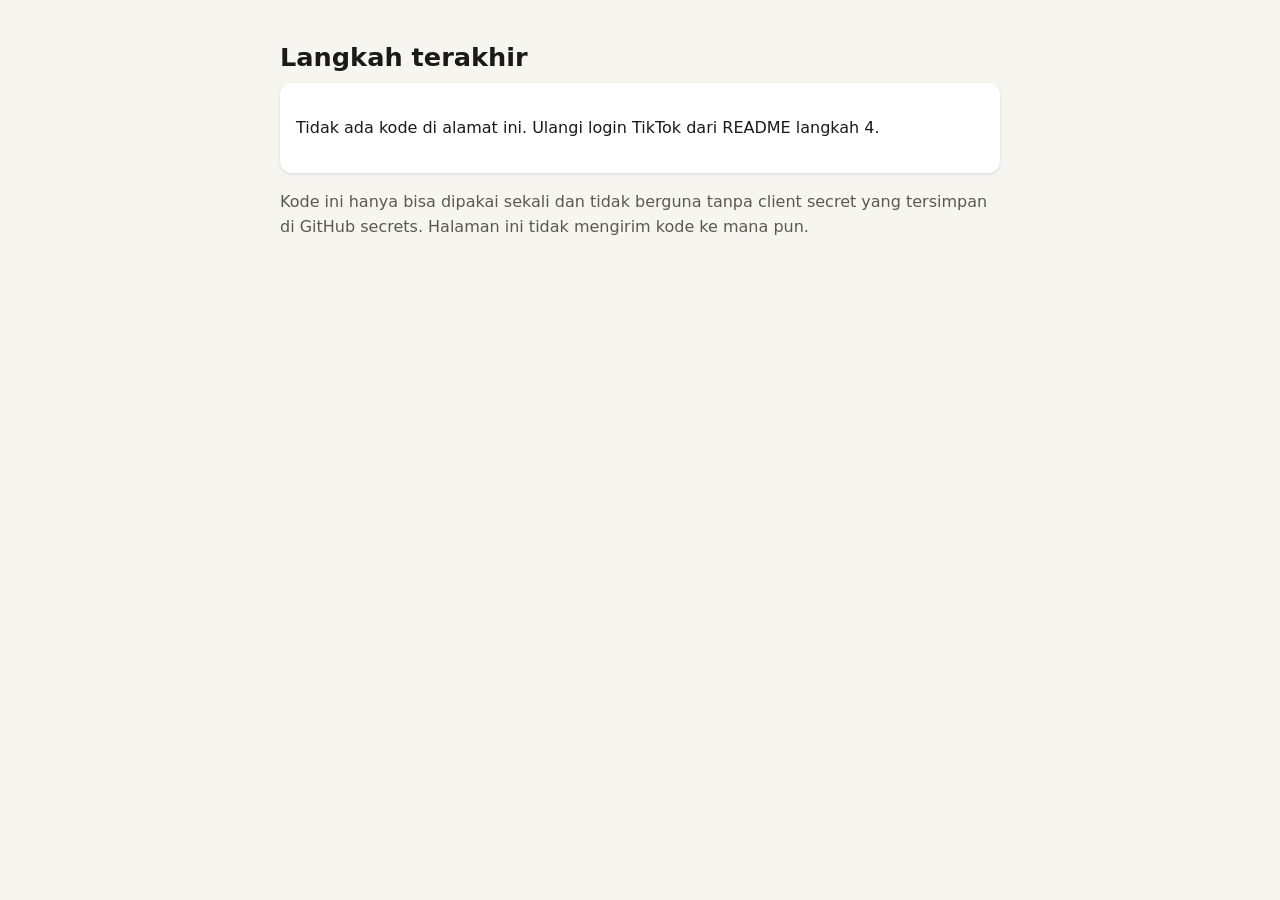
==== docs/callback.html @ cd2cab25 "Add GitHub Pages: privacy policy, terms, OAuth callback page TikTok app registration needs public Te" ====
<!doctype html><html lang="id"><head><meta charset="utf-8"><meta name="viewport" content="width=device-width,initial-scale=1">
<meta name="referrer" content="no-referrer"><title>TikTok terhubung</title><link rel="stylesheet" href="style.css"></head><body><main>
<h1>Langkah terakhir</h1>
<div id="ok" class="card" hidden>
<p>Salin kode di bawah, lalu jalankan workflow <strong>Authorize TikTok (one-time)</strong> dalam beberapa menit (kodenya cepat kedaluwarsa).</p>
<p><code id="code"></code></p>
<p><button id="copy">Salin kode</button></p>
<p><a id="run" href="https://github.com/rifkysafa38-creator/tiktok-poster/actions/workflows/authorize.yml">Buka workflow Authorize →</a> lalu <em>Run workflow</em> dan tempel kodenya.</p>
</div>
<div id="err" class="card" hidden><p>Tidak ada kode di alamat ini. Ulangi login TikTok dari README langkah 4.</p><p id="emsg" class="muted"></p></div>
<p class="muted">Kode ini hanya bisa dipakai sekali dan tidak berguna tanpa client secret yang tersimpan di GitHub secrets. Halaman ini tidak mengirim kode ke mana pun.</p>
</main><script>
var p=new URLSearchParams(location.search),c=p.get('code');
if(c){document.getElementById('ok').hidden=false;document.getElementById('code').textContent=c;
document.getElementById('copy').onclick=function(){navigator.clipboard.writeText(c).then(function(){document.getElementById('copy').textContent='Tersalin ✓'})}}
else{document.getElementById('err').hidden=false;document.getElementById('emsg').textContent=(p.get('error')||'')+' '+(p.get('error_description')||'')}
</script></body></html>
---- docs/style.css ----
:root{--bg:#f7f5f0;--fg:#1a1a1a;--muted:#5c5850;--accent:#c8372d;--card:#fff}
@media (prefers-color-scheme:dark){:root{--bg:#121212;--fg:#eee;--muted:#aaa;--card:#1d1d1d}}
body{margin:0;background:var(--bg);color:var(--fg);font:16px/1.6 system-ui,-apple-system,Segoe UI,Roboto,sans-serif}
main{max-width:720px;margin:0 auto;padding:32px 16px}
h1{font-size:1.6rem;margin:.2em 0}h2{font-size:1.15rem;margin-top:1.6em}
.muted{color:var(--muted)}a{color:var(--accent)}
.card{background:var(--card);border-radius:12px;padding:16px;box-shadow:0 1px 3px rgba(0,0,0,.12)}
code{word-break:break-all;font-size:.95rem}button{font:inherit;padding:10px 16px;border-radius:8px;border:0;background:var(--accent);color:#fff;cursor:pointer}
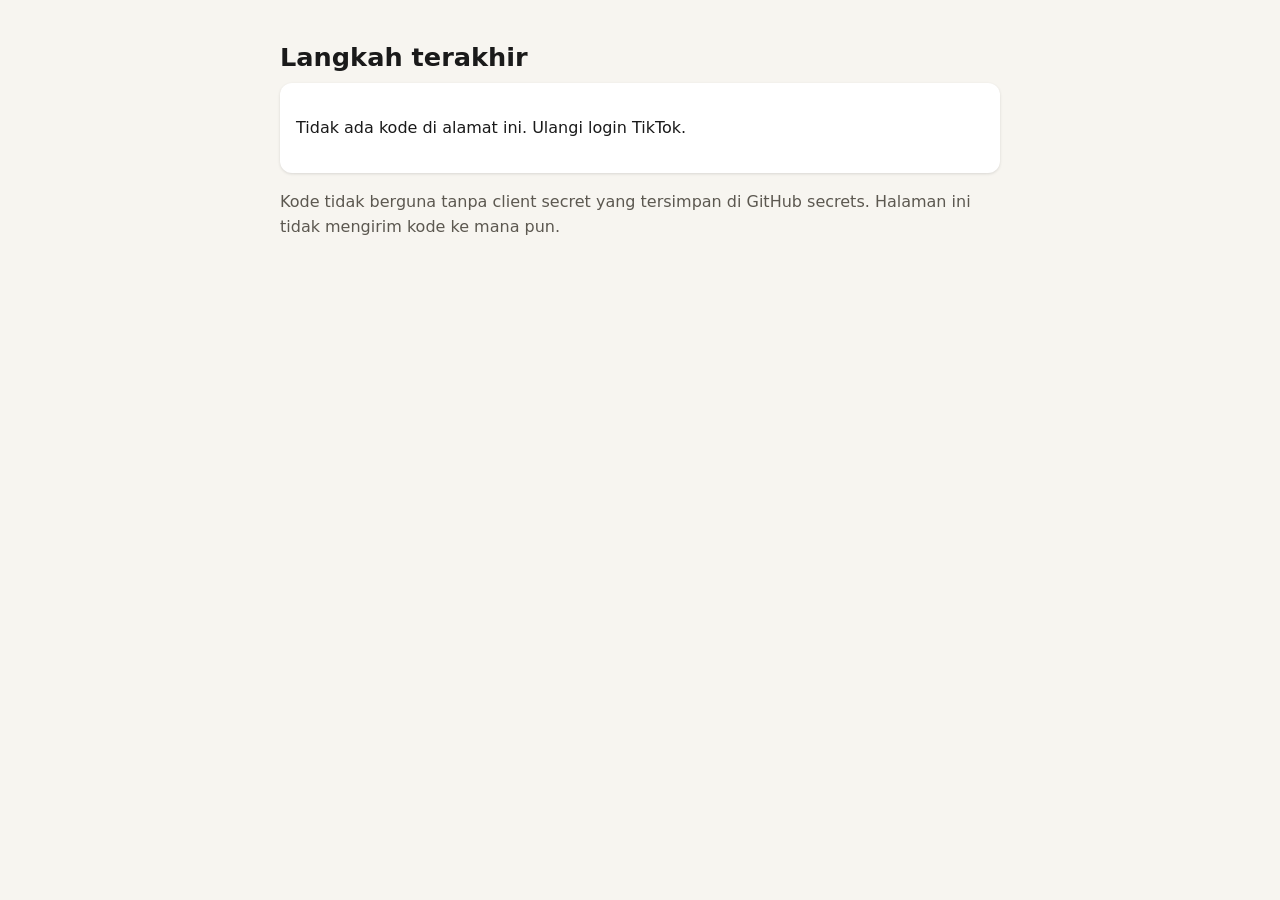
==== commit 60ca3309: "Callback page: preselected code box and copy fallback The clipboard API can fail silently; show the " ====
--- a/docs/callback.html
+++ b/docs/callback.html
@@ -1,17 +1,32 @@
 <!doctype html><html lang="id"><head><meta charset="utf-8"><meta name="viewport" content="width=device-width,initial-scale=1">
-<meta name="referrer" content="no-referrer"><title>TikTok terhubung</title><link rel="stylesheet" href="style.css"></head><body><main>
+<meta name="referrer" content="no-referrer"><title>TikTok terhubung</title><link rel="stylesheet" href="style.css">
+<style>
+textarea{width:100%;box-sizing:border-box;font:15px/1.4 ui-monospace,Consolas,monospace;padding:10px;border-radius:8px;border:2px solid var(--accent);background:var(--bg);color:var(--fg);resize:none}
+.row{display:flex;gap:10px;flex-wrap:wrap;align-items:center;margin-top:10px}#status{font-weight:600}
+ol{padding-left:1.2em}li{margin:.4em 0}
+</style></head><body><main>
 <h1>Langkah terakhir</h1>
 <div id="ok" class="card" hidden>
-<p>Salin kode di bawah, lalu jalankan workflow <strong>Authorize TikTok (one-time)</strong> dalam beberapa menit (kodenya cepat kedaluwarsa).</p>
-<p><code id="code"></code></p>
-<p><button id="copy">Salin kode</button></p>
-<p><a id="run" href="https://github.com/rifkysafa38-creator/tiktok-poster/actions/workflows/authorize.yml">Buka workflow Authorize →</a> lalu <em>Run workflow</em> dan tempel kodenya.</p>
+<p><strong>1.</strong> Salin kode ini (sudah terblok otomatis, cukup tekan <kbd>Ctrl</kbd>+<kbd>C</kbd>, atau klik tombol):</p>
+<textarea id="code" rows="4" readonly></textarea>
+<div class="row"><button id="copy">Salin kode</button><span id="status"></span></div>
+<p style="margin-top:18px"><strong>2.</strong> Buka <a id="run" target="_blank" rel="noopener" href="https://github.com/rifkysafa38-creator/tiktok-poster/actions/workflows/authorize.yml">workflow Authorize di GitHub ↗</a>, lalu:</p>
+<ol><li>Klik tombol <strong>Run workflow</strong> (kanan).</li>
+<li>Klik kolom <em>"The ?code=... value"</em>, tekan <kbd>Ctrl</kbd>+<kbd>V</kbd>.</li>
+<li>Klik tombol hijau <strong>Run workflow</strong>.</li></ol>
+<p class="muted">Kerjakan dalam beberapa menit: kode cepat kedaluwarsa dan hanya bisa dipakai sekali. Kalau kedaluwarsa, ulangi login TikTok.</p>
 </div>
-<div id="err" class="card" hidden><p>Tidak ada kode di alamat ini. Ulangi login TikTok dari README langkah 4.</p><p id="emsg" class="muted"></p></div>
-<p class="muted">Kode ini hanya bisa dipakai sekali dan tidak berguna tanpa client secret yang tersimpan di GitHub secrets. Halaman ini tidak mengirim kode ke mana pun.</p>
+<div id="err" class="card" hidden><p>Tidak ada kode di alamat ini. Ulangi login TikTok.</p><p id="emsg" class="muted"></p></div>
+<p class="muted">Kode tidak berguna tanpa client secret yang tersimpan di GitHub secrets. Halaman ini tidak mengirim kode ke mana pun.</p>
 </main><script>
-var p=new URLSearchParams(location.search),c=p.get('code');
-if(c){document.getElementById('ok').hidden=false;document.getElementById('code').textContent=c;
-document.getElementById('copy').onclick=function(){navigator.clipboard.writeText(c).then(function(){document.getElementById('copy').textContent='Tersalin ✓'})}}
+var p=new URLSearchParams(location.search),c=p.get('code'),ta=document.getElementById('code'),st=document.getElementById('status');
+function sel(){ta.focus();ta.select();ta.setSelectionRange(0,ta.value.length)}
+function fallback(){sel();var ok=false;try{ok=document.execCommand('copy')}catch(e){}
+  st.textContent=ok?'Tersalin ✓':'Tidak bisa menyalin otomatis: kode sudah terblok, tekan Ctrl+C';}
+if(c){document.getElementById('ok').hidden=false;ta.value=c;sel();
+  ta.addEventListener('focus',sel);ta.addEventListener('click',sel);
+  document.getElementById('copy').onclick=function(){
+    if(navigator.clipboard&&window.isSecureContext){navigator.clipboard.writeText(c).then(function(){st.textContent='Tersalin ✓';sel()},fallback)}
+    else fallback();};}
 else{document.getElementById('err').hidden=false;document.getElementById('emsg').textContent=(p.get('error')||'')+' '+(p.get('error_description')||'')}
 </script></body></html>
